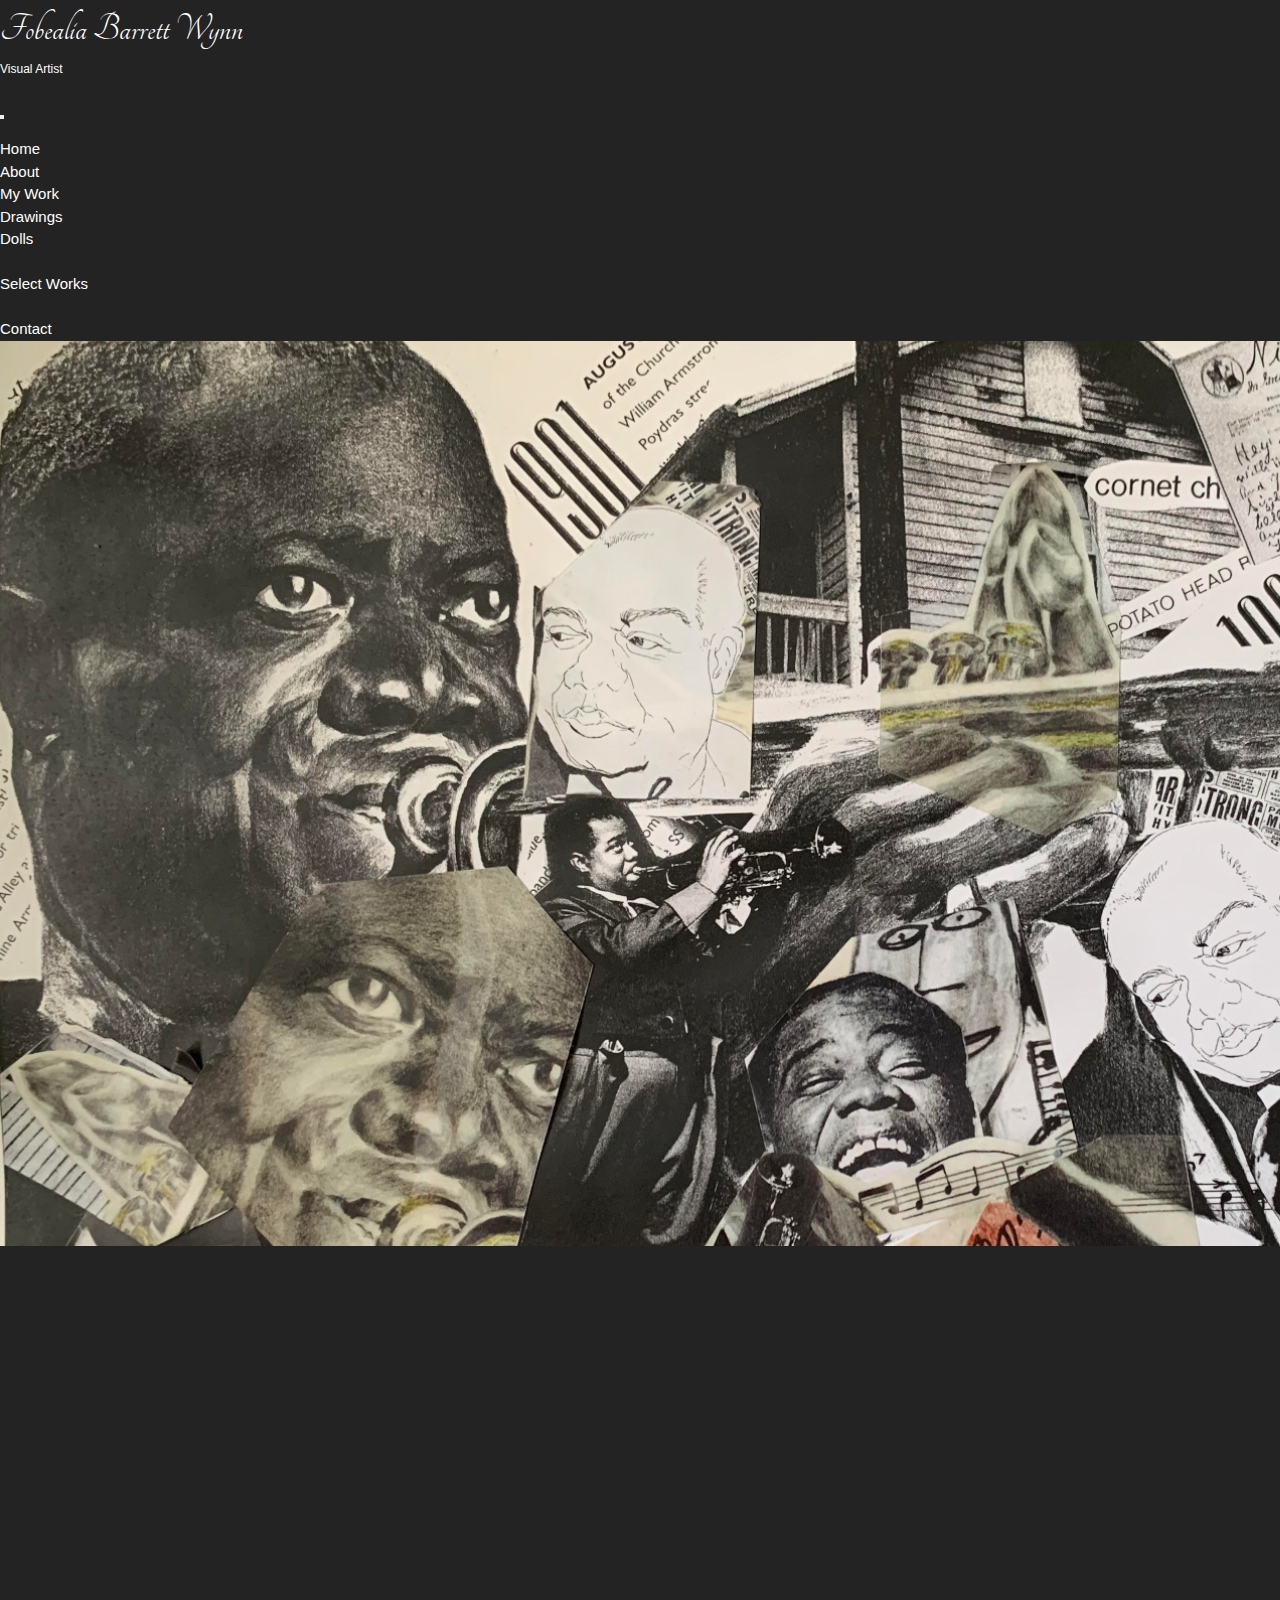
==== src/index.html @ cdeccd3b "Tagline" ====
<!DOCTYPE html>
<html lang="en">

<head>

    <meta charset="UTF-8">
    <meta http-equiv="X-UA-Compatible" content="IE=edge">
    <meta name="viewport" content="width=device-width, initial-scale=1.0">

    <title>My Portfolio</title>

    <link rel="stylesheet" href="normalize.css" />
    <link href="https://cdn.jsdelivr.net/npm/bootstrap@5.0.1/dist/css/bootstrap.min.css" rel="stylesheet" integrity="sha384-+0n0xVW2eSR5OomGNYDnhzAbDsOXxcvSN1TPprVMTNDbiYZCxYbOOl7+AMvyTG2x" crossorigin="anonymous">
    <link rel="stylesheet" href="https://fonts.googleapis.com/css?family=Tangerine">
    <link rel="stylesheet" href="style.css" />
    <link rel="stylesheet" href="w3.css" />
</head>

<body class="home">
    
    <!-- Navbar -->
    <header class="header">
        <nav class="navbar navbar-expand-lg navbar-dark bg-dark">
            <div class="container-fluid">
                <a class="navbar-brand" href="#"></a>
                <a class="navbar-brand" href="#">Fobealia Barrett Wynn<small>Visual Artist</small></a>
                <button class="navbar-toggler" type="button" data-bs-toggle="collapse" data-bs-target="#navbarSupportedContent" aria-controls="navbarSupportedContent" aria-expanded="false" aria-label="Toggle navigation">
                    <span class="navbar-toggler-icon"></span> 
              </button>
                <div class="collapse navbar-collapse" id="navbarSupportedContent">
                    <ul class="navbar-nav ms-auto mb-2 mb-lg-0">
                        <li class="nav-item">
                            <a class="nav-link active" aria-current="page" href="index.html">Home</a>
                        </li>
                        <li class="nav-item">
                            <a class="nav-link" href="about.html">About</a>
                        </li>
                        <li class="nav-item dropdown">
                            <a class="nav-link dropdown-toggle" href="#" id="navbarDropdown" role="button" data-bs-toggle="dropdown" aria-expanded="false">
                      My Work
                    </a>
                            <ul class="dropdown-menu" aria-labelledby="navbarDropdown">
                                <li><a class="dropdown-item" href="drawings.html">Drawings</a></li>
                                <li><a class="dropdown-item" href="dolls.html">Dolls</a></li>
                                <li>
                                    <!-- <hr class="dropdown-divider"> -->
                                </li>
                                <li><a class="dropdown-item" href="selectworks.html">Select Works</a></li>
                            </ul>
                        </li>
                        <li class="nav-item">
                            <li class="nav-item">
                                <a class="nav-link" href="contact.html">Contact</a>
                            </li>

                    </ul>
                </div>
            </div>
        </nav>

    </header>

    <!-- container-fluid / image -->

    <main>

        <!-- <div class="container-fluid"> -->  
           <!-- <div class="row p-5" > -->
            <section class="col-lg-12">
                <img class="img-fluid rounded" src="images/satchmo-collage.jpg.png" alt="Louis Armstrong"/>
              </section>
                  <figure class="fixedratio"></figure>
              </div>
           </div> 
            
        
        <div class="container">
            <div class="row">
              <div class="col"> 
              </div>
            </div>
          </div>
    </main>



    <script src="https://cdn.jsdelivr.net/npm/bootstrap@5.0.1/dist/js/bootstrap.bundle.min.js " integrity="sha384-gtEjrD/SeCtmISkJkNUaaKMoLD0//ElJ19smozuHV6z3Iehds+3Ulb9Bn9Plx0x4 " crossorigin="anonymous ">
    </script>
</body>

</html>
---- src/style.css ----
/* image: width, height, padding */

div.column {
  max-width: 800px;
}

figure.fixedratio {
  padding-top: 56.25%;
  /* 450px/800px = 0.5625 */
  padding-bottom: 25%;
}

figure.fixedratio {
  padding-bottom: 0%;
}

.navbar {
  background-color: transparent;
}

.navbar-brand {
  font-family: "Tangerine", serif;
  font-size: 40px;
}

.nav-link:hover {
  text-decoration: underline;
}
/* Tagline code starts here */
.navbar-brand small {
  display: block;
  font-size: 12px;
}

.navbar-toggle {
  top: 10px;
}
@media (min-width: 768px) {
  .navbar-brand {
    padding-top: 16px;
  }

  .navbar.navbar-nav a {
    padding-top: 30px;
    padding-bottom: 30px;
  }
}
/* Tagline code ends here */

body {
  background-image: url("LouisArmstrongCollage.jpg.png");
  background-color: rgb(36, 35, 35);
}

/* Contact page starts here */
* {
  margin: 0px;
  padding: 0px;
  box-sizing: border-box;
  font-family: Verdana, Geneva, Tahoma, sans-serif;
  text-decoration: none;
  color: white;
}

/* body {
  background: url(./images/NYC_2013.jpg);
  background-repeat: no-repeat;
  background-size: cover;
  background-attachment: fixed;
} */

form {
  background: rgba(27, 31, 34, 0.8);
  width: 640px;
  margin: 50px auto;
  max-width: 97%;
  border-radius: 4px;
  padding: 55px 30px;
}

form .title h2 {
  letter-spacing: 6px;
  border-bottom: 1px solid white;
  display: inline-block;
  padding-bottom: 8px;
  margin-bottom: 32px;
}

form .half {
  display: flex;
  justify-content: space-between;
}

form .half .item {
  display: flex;
  flex-direction: column;
  margin-bottom: 24px;
  width: 48%;
}

form label {
  display: block;
  font-size: 13px;
  letter-spacing: 3.5px;
  margin-bottom: 16px;
}

form .half .item input {
  border-radius: 4px;
  border: 1px solid white;
  outline: 0;
  padding: 16px;
  width: 100%;
  height: 44px;
  background: transparent;
  font-size: 17px;
}

form .full {
  margin-bottom: 24px;
}

form .full textarea {
  background: transparent;
  border-radius: 4px;
  border: 1px solid white;
  outline: 0;
  padding: 12px 16px;
  width: 100%;
  height: 200px;
  font-size: 17px;
}

form .action {
  margin-bottom: 32px;
}

form .action input {
  background: transparent;
  border-radius: 4px;
  border: 1px solid white;
  cursor: pointer;
  font-size: 13px;
  font-weight: 600;
  height: 44px;
  letter-spacing: 3px;
  outline: 0;
  padding: 0 20px 0 22px;
  margin-right: 10px;
}

form .action input[type="submit"] {
  background: white;
  color: black;
}

form .icons a {
  border: 1px solid white;
  border-radius: 50%;
  line-height: 36px;
  text-align: center;
  font-weight: 600;
  width: 38px;
  margin-right: 10px;
}

form .half .item input:focus,
form .full textarea:focus,
form .action input[type="reset"]:hover,
form .icons a:hover {
  background: rgba(255, 255, 255, 0.075);
}

@media (max-width: 480px) {
  form .half {
    flex-direction: column;
  }
  form .half .item {
    width: 100%;
  }
  form .action {
    display: flex;
    flex-direction: column;
  }
  form .action input {
    margin-bottom: 10px;
    width: 100%;
  }
}
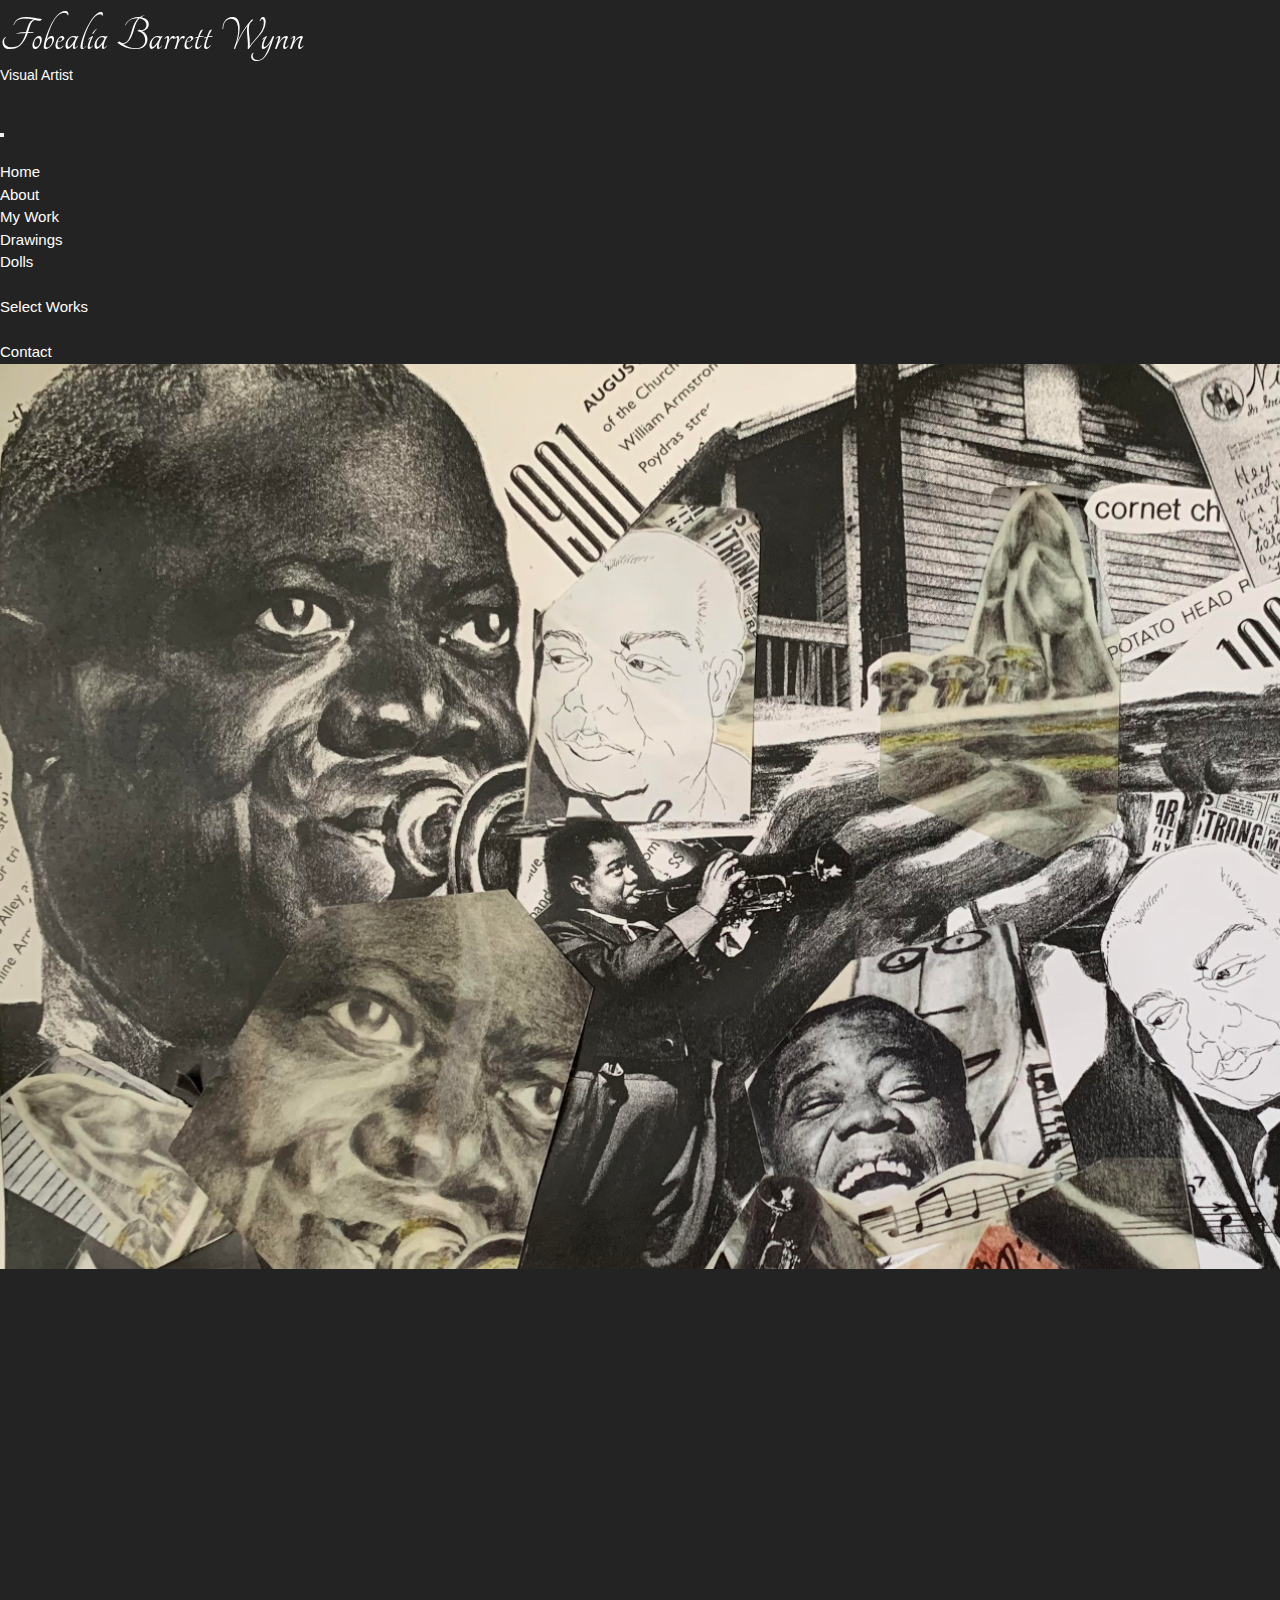
==== commit 5bb66b9c: "Tagline with Karin Thorne Aug 23" ====
--- a/src/index.html
+++ b/src/index.html
@@ -22,8 +22,9 @@
     <header class="header">
         <nav class="navbar navbar-expand-lg navbar-dark bg-dark">
             <div class="container-fluid">
-                <a class="navbar-brand" href="#"></a>
+                
                 <a class="navbar-brand" href="#">Fobealia Barrett Wynn<small>Visual Artist</small></a>
+                
                 <button class="navbar-toggler" type="button" data-bs-toggle="collapse" data-bs-target="#navbarSupportedContent" aria-controls="navbarSupportedContent" aria-expanded="false" aria-label="Toggle navigation">
                     <span class="navbar-toggler-icon"></span> 
               </button>
--- a/src/style.css
+++ b/src/style.css
@@ -20,7 +20,7 @@
 
 .navbar-brand {
   font-family: "Tangerine", serif;
-  font-size: 40px;
+  font-size: 50px;
 }
 
 .nav-link:hover {
@@ -29,7 +29,8 @@
 /* Tagline code starts here */
 .navbar-brand small {
   display: block;
-  font-size: 12px;
+  font-size: 14px;
+  margin-top: -10px;
 }
 
 .navbar-toggle {
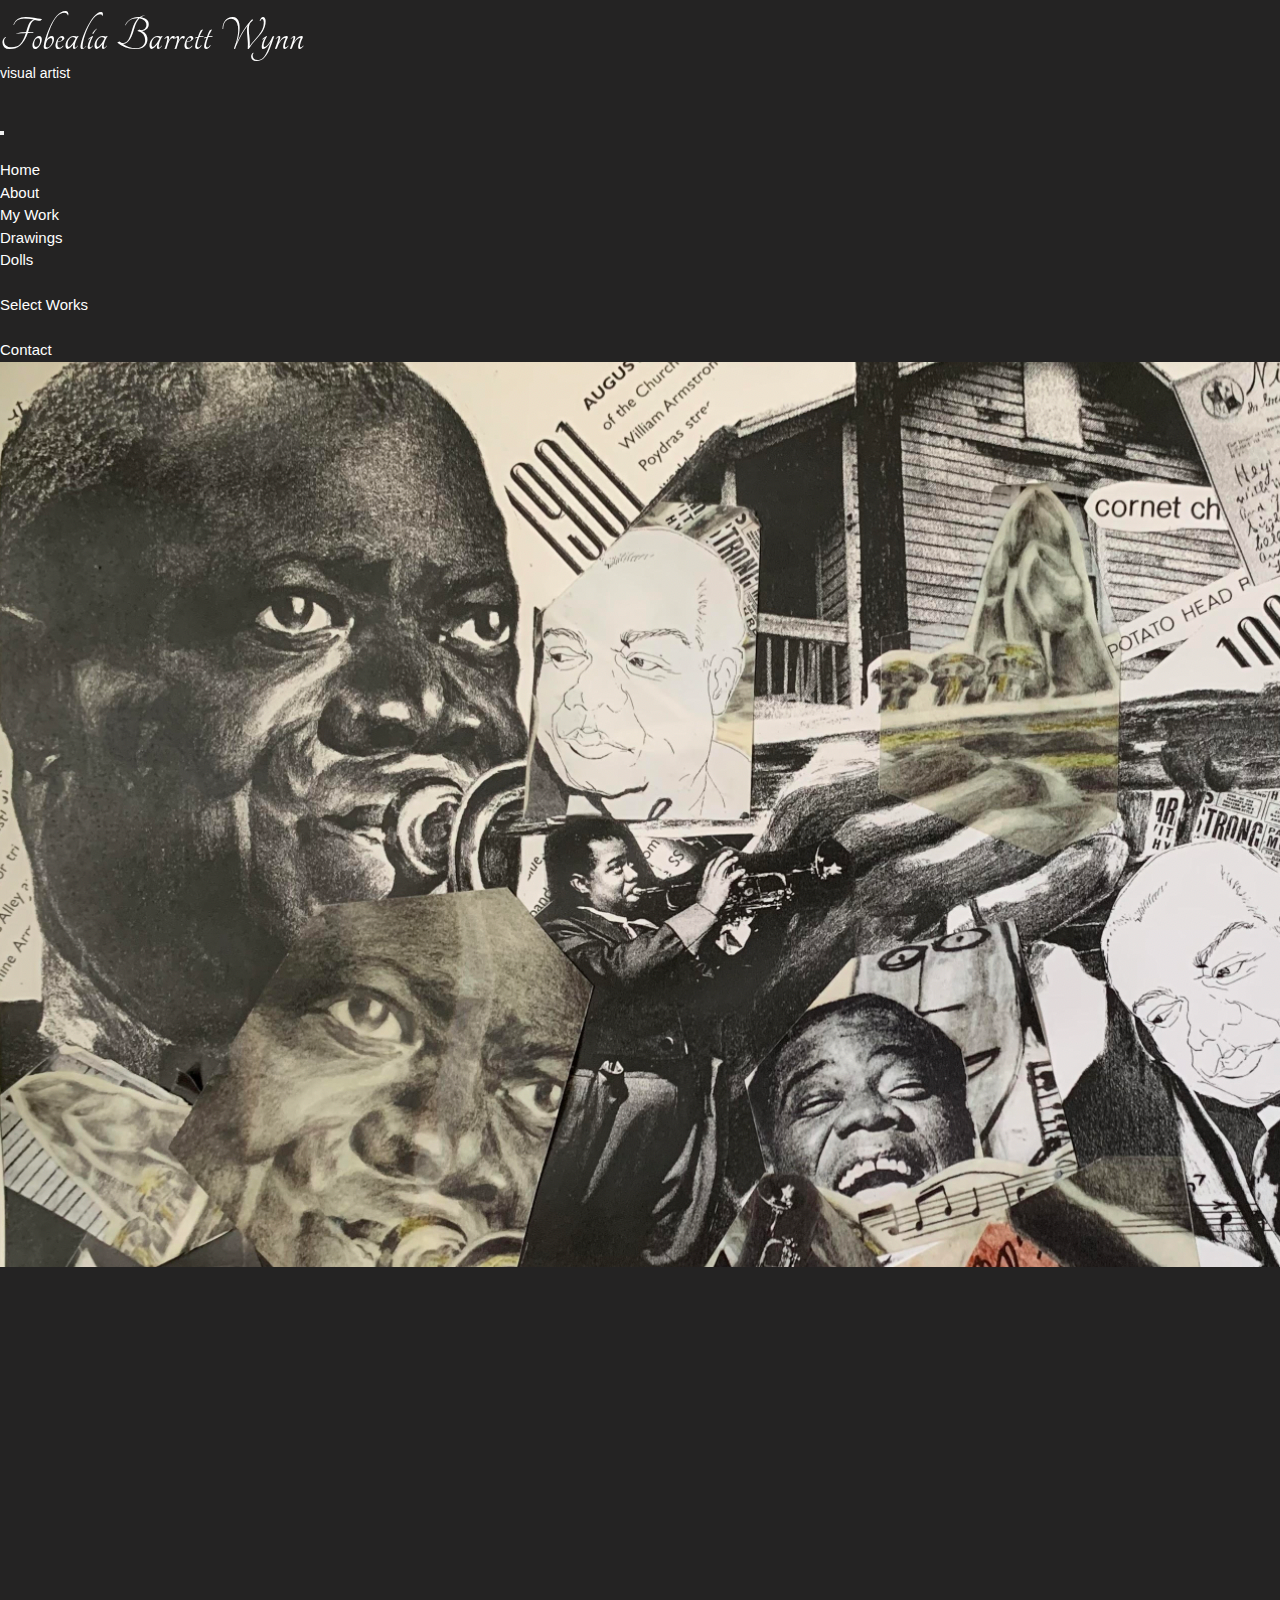
==== commit 6fc51b93: "more image changes" ====
--- a/src/index.html
+++ b/src/index.html
@@ -23,7 +23,7 @@
         <nav class="navbar navbar-expand-lg navbar-dark bg-dark">
             <div class="container-fluid">
                 
-                <a class="navbar-brand" href="#">Fobealia Barrett Wynn<small>Visual Artist</small></a>
+                <a class="navbar-brand" href="#">Fobealia Barrett Wynn<small>visual artist</small></a>
                 
                 <button class="navbar-toggler" type="button" data-bs-toggle="collapse" data-bs-target="#navbarSupportedContent" aria-controls="navbarSupportedContent" aria-expanded="false" aria-label="Toggle navigation">
                     <span class="navbar-toggler-icon"></span> 
--- a/src/style.css
+++ b/src/style.css
@@ -1,4 +1,4 @@
-/* image: width, height, padding */
+/* Landing/Home page image: width, height, padding */
 
 div.column {
   max-width: 800px;
@@ -13,11 +13,14 @@
 figure.fixedratio {
   padding-bottom: 0%;
 }
+/* Start Grid here */
+.container {
+  display: grid;
+}
 
 .navbar {
   background-color: transparent;
 }
-
 .navbar-brand {
   font-family: "Tangerine", serif;
   font-size: 50px;
@@ -30,7 +33,7 @@
 .navbar-brand small {
   display: block;
   font-size: 14px;
-  margin-top: -10px;
+  margin-top: -12px;
 }
 
 .navbar-toggle {
@@ -53,7 +56,7 @@
   background-color: rgb(36, 35, 35);
 }
 
-/* Contact page starts here */
+/* Contact page code starts here */
 * {
   margin: 0px;
   padding: 0px;
@@ -188,3 +191,4 @@
     width: 100%;
   }
 }
+/* Contact page ends here */
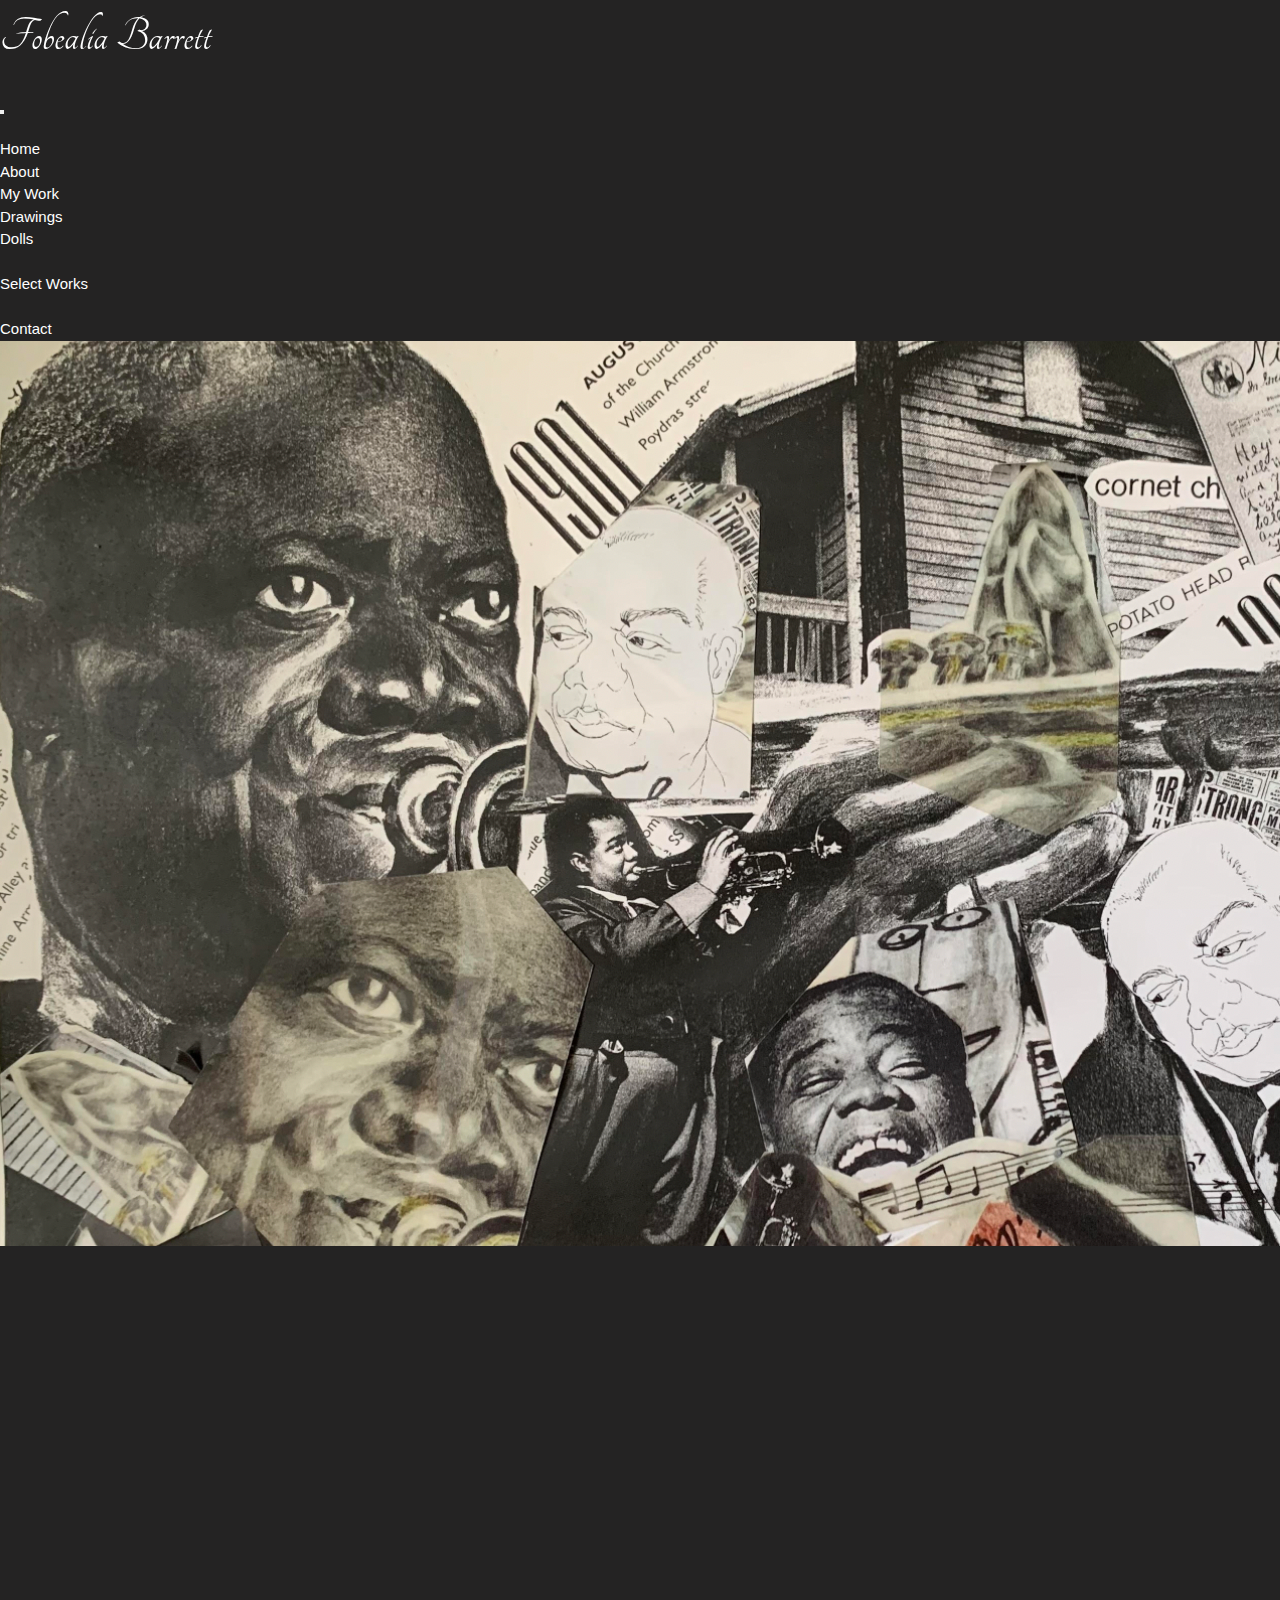
==== commit 1ceefb87: "last name edit" ====
--- a/src/index.html
+++ b/src/index.html
@@ -13,7 +13,7 @@
     <link href="https://cdn.jsdelivr.net/npm/bootstrap@5.0.1/dist/css/bootstrap.min.css" rel="stylesheet" integrity="sha384-+0n0xVW2eSR5OomGNYDnhzAbDsOXxcvSN1TPprVMTNDbiYZCxYbOOl7+AMvyTG2x" crossorigin="anonymous">
     <link rel="stylesheet" href="https://fonts.googleapis.com/css?family=Tangerine">
     <link rel="stylesheet" href="style.css" />
-    <link rel="stylesheet" href="w3.css" />
+    <link rel="stylesheet" href="w3.css" /> 
 </head>
 
 <body class="home">
@@ -23,7 +23,7 @@
         <nav class="navbar navbar-expand-lg navbar-dark bg-dark">
             <div class="container-fluid">
                 
-                <a class="navbar-brand" href="#">Fobealia Barrett Wynn<small>visual artist</small></a>
+                <a class="navbar-brand" href="#">Fobealia Barrett<small></small></a>
                 
                 <button class="navbar-toggler" type="button" data-bs-toggle="collapse" data-bs-target="#navbarSupportedContent" aria-controls="navbarSupportedContent" aria-expanded="false" aria-label="Toggle navigation">
                     <span class="navbar-toggler-icon"></span> 
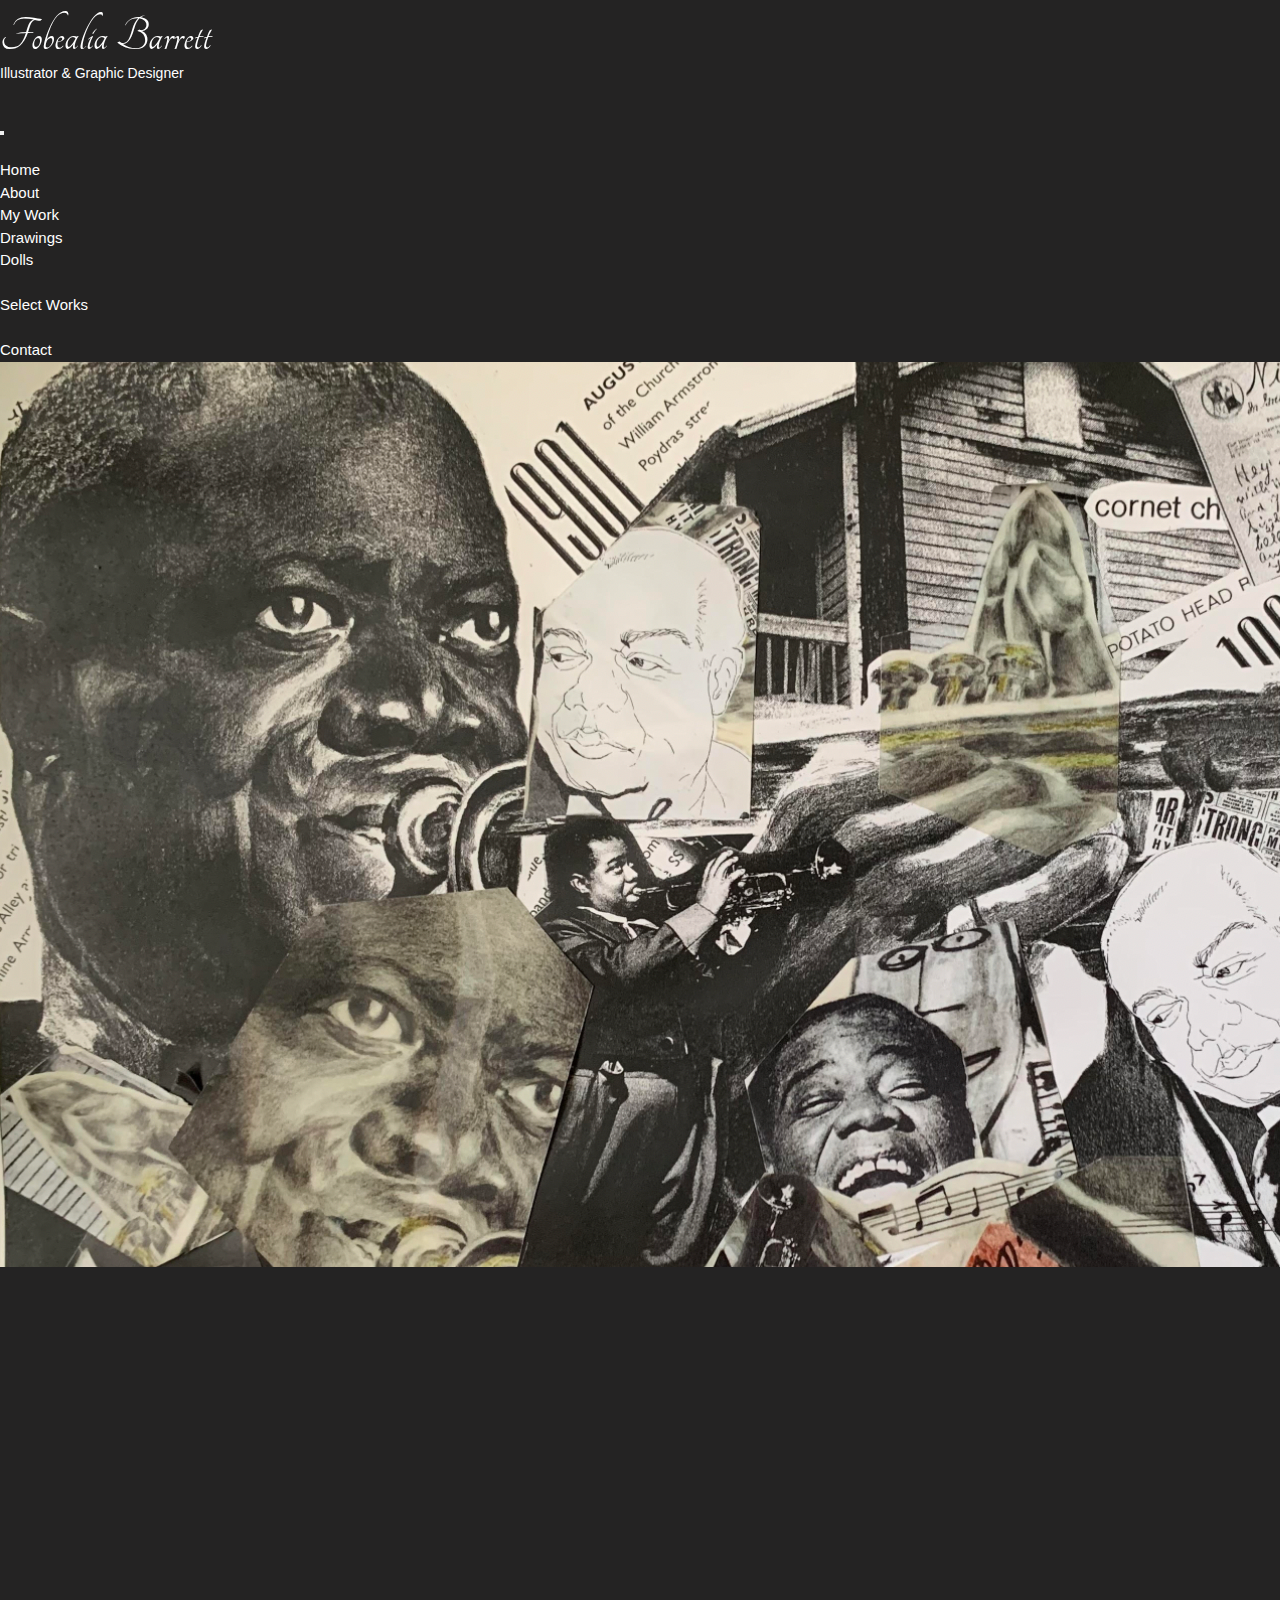
==== commit 592a99af: "name changes" ====
--- a/src/index.html
+++ b/src/index.html
@@ -23,7 +23,7 @@
         <nav class="navbar navbar-expand-lg navbar-dark bg-dark">
             <div class="container-fluid">
                 
-                <a class="navbar-brand" href="#">Fobealia Barrett<small></small></a>
+                <a class="navbar-brand" href="#">Fobealia Barrett<small>Illustrator & Graphic Designer</small></a>
                 
                 <button class="navbar-toggler" type="button" data-bs-toggle="collapse" data-bs-target="#navbarSupportedContent" aria-controls="navbarSupportedContent" aria-expanded="false" aria-label="Toggle navigation">
                     <span class="navbar-toggler-icon"></span> 
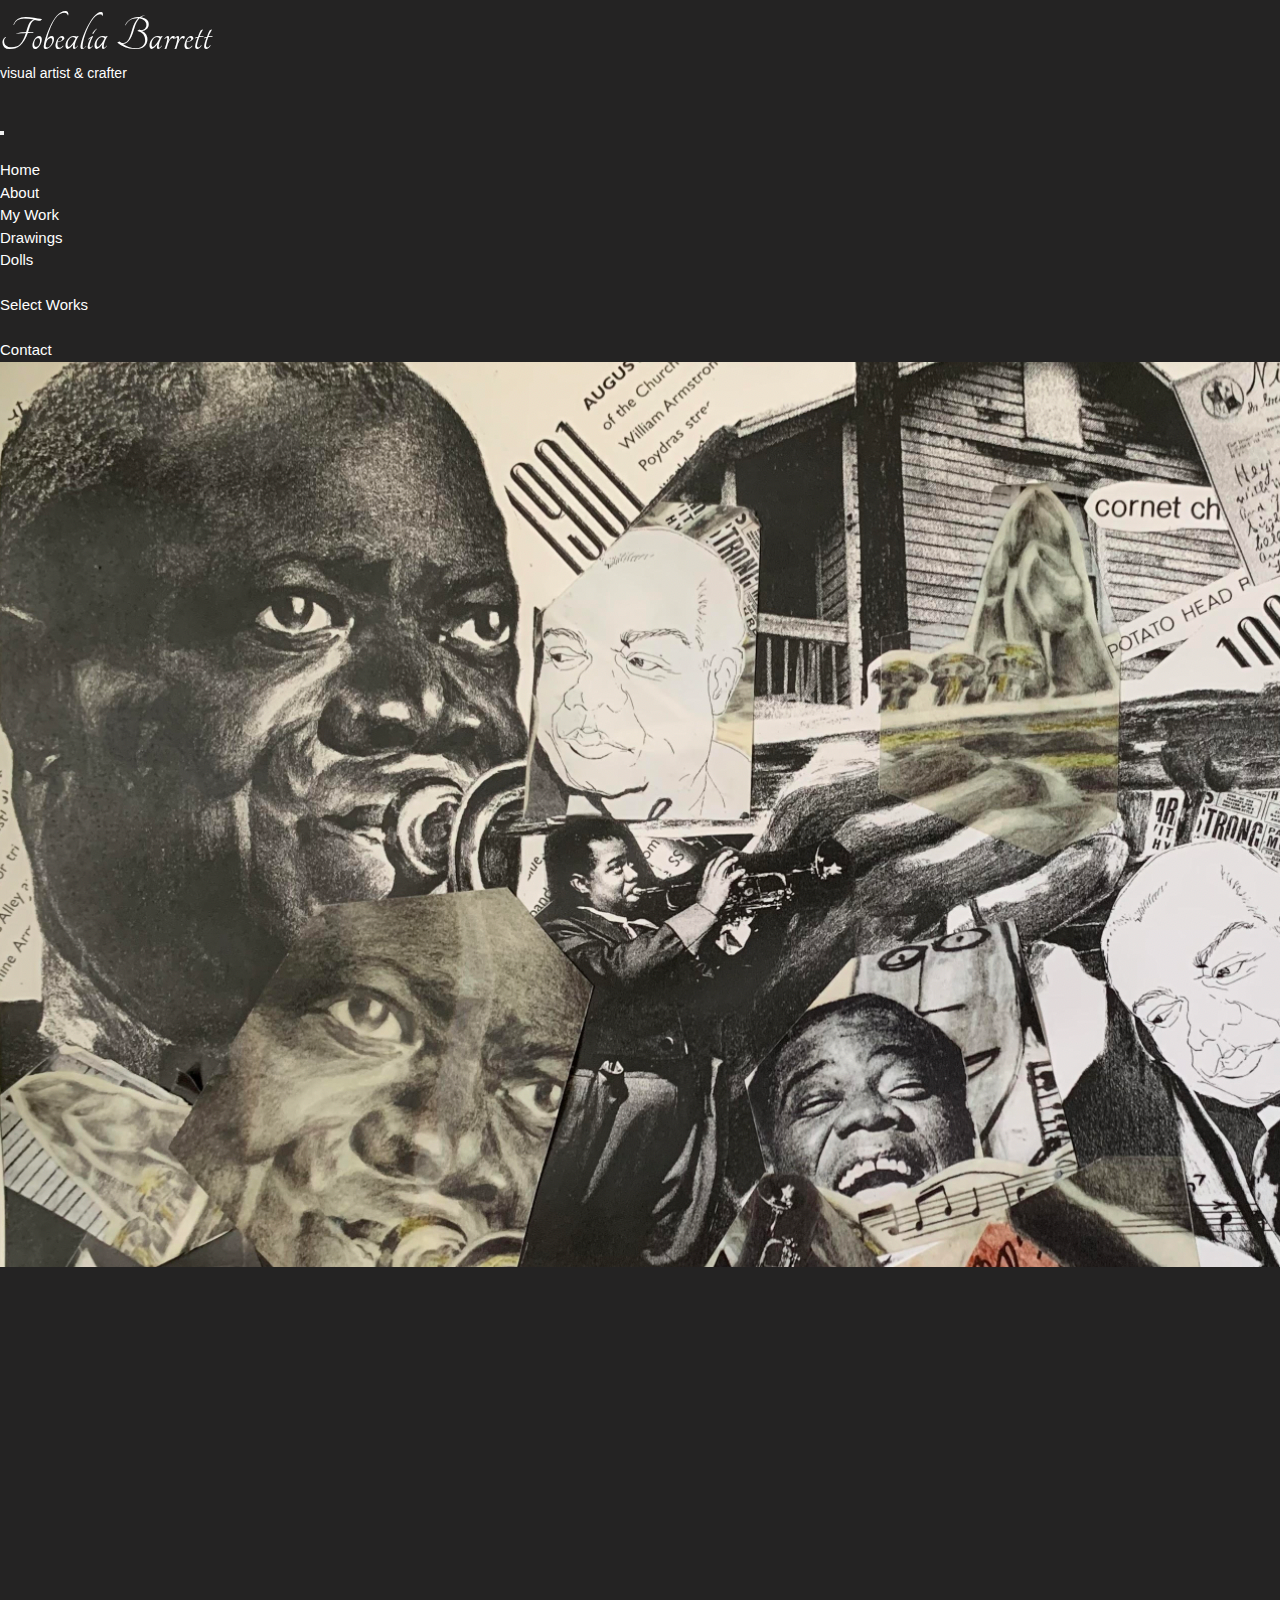
==== commit fadb359f: "more name edits" ====
--- a/src/index.html
+++ b/src/index.html
@@ -23,7 +23,7 @@
         <nav class="navbar navbar-expand-lg navbar-dark bg-dark">
             <div class="container-fluid">
                 
-                <a class="navbar-brand" href="#">Fobealia Barrett<small>Illustrator & Graphic Designer</small></a>
+                <a class="navbar-brand" href="#">Fobealia Barrett<small>visual artist & crafter</small></a>
                 
                 <button class="navbar-toggler" type="button" data-bs-toggle="collapse" data-bs-target="#navbarSupportedContent" aria-controls="navbarSupportedContent" aria-expanded="false" aria-label="Toggle navigation">
                     <span class="navbar-toggler-icon"></span> 
